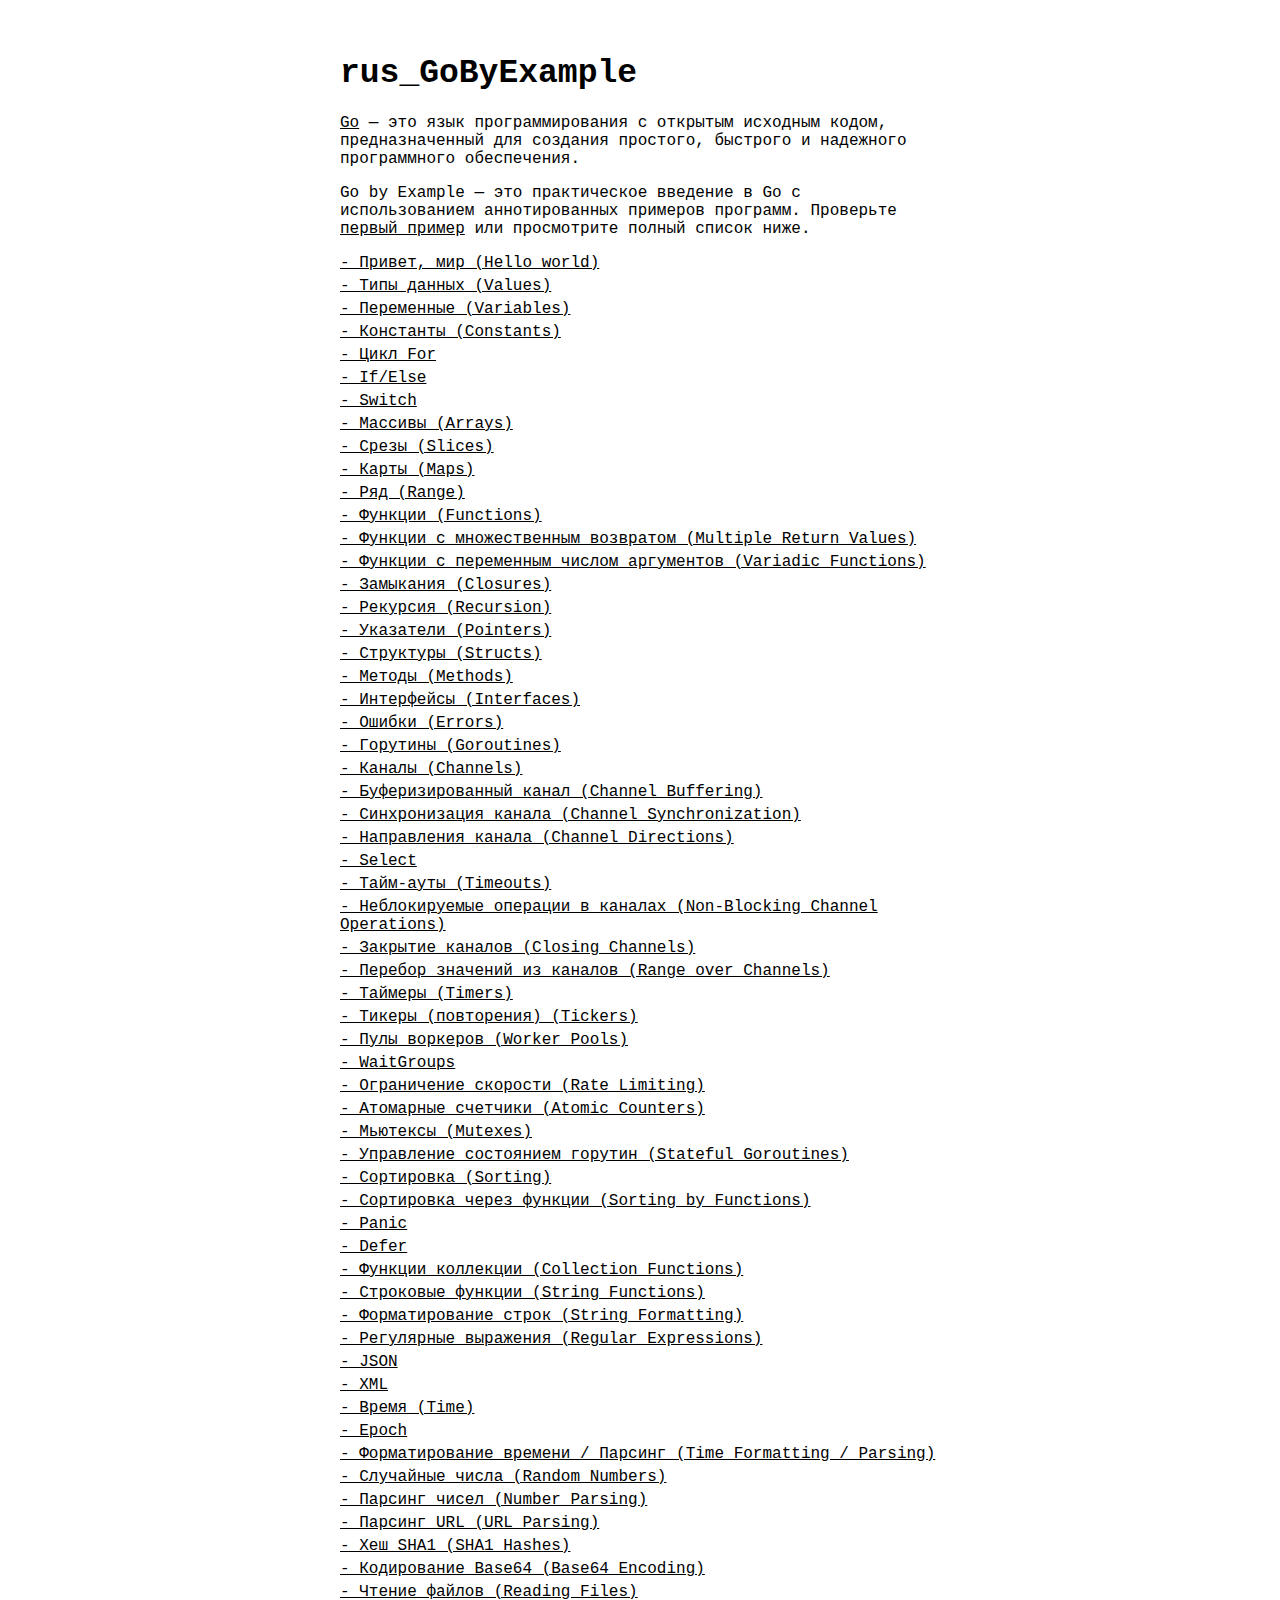
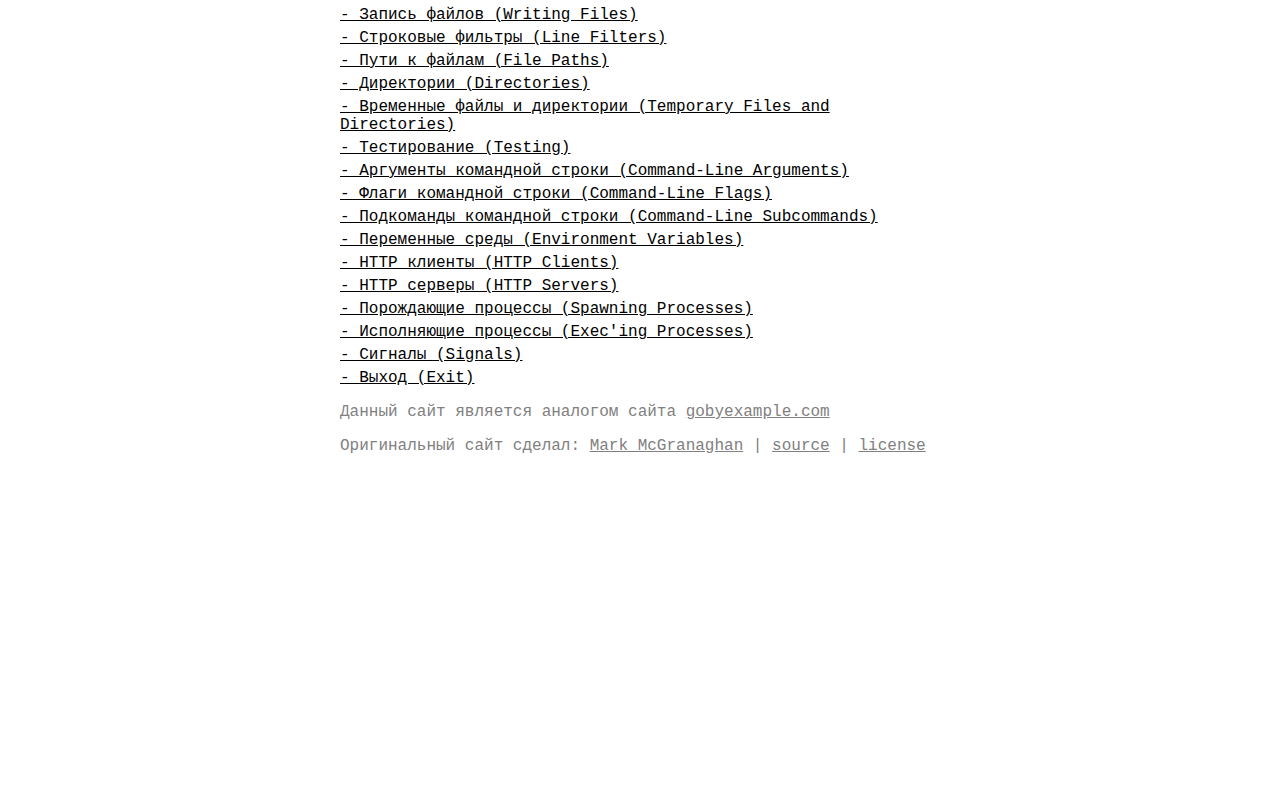
==== index.html @ b422b961 "Add files via upload" ====
﻿<html>
<head>
<meta http-equiv="Content-Type" content="text/html; charset=utf-8" />
      
      <title>rus_GoByExample</title>

<link rel="stylesheet" type="text/css" href="style.css" />

</head>
 
<body>
 
    <div id="container">

        <div id="header">
            <h2><a href="index.html" style="text-decoration: none;">rus_GoByExample</a></h2>
        </div> 
 
        <div id="content">

            <p><a href="http://golang.org" target="_blank">Go</a> — это язык программирования с открытым исходным кодом, предназначенный для создания простого, быстрого и надежного программного обеспечения.</p>
            <p>Go by Example — это практическое введение в Go с использованием аннотированных примеров программ. Проверьте <a href="hello-world.html">первый пример</a> или просмотрите полный список ниже.</p>    
                
            <dl>
                <dt><a href="hello-world.html">- Привет, мир (Hello world)</a></dt>
                <dt><a href="values.html">- Типы данных (Values)</a></dt>
                <dt><a href="variables.html">- Переменные (Variables)</a></dt>
                <dt><a href="constants.html">- Константы (Constants)</a></dt>
                <dt><a href="for.html">- Цикл For</a></dt>
                <dt><a href="if-else.html">- If/Else</a></dt>
                <dt><a href="switch.html">- Switch</a></dt>
                <dt><a href="arrays.html">- Массивы (Arrays)</a></dt>
                <dt><a href="slices.html">- Срезы (Slices)</a></dt>
                <dt><a href="maps.html">- Карты (Maps)</a></dt>
                <dt><a href="range.html">- Ряд (Range)</a></dt>
                <dt><a href="functions.html">- Функции (Functions)</a></dt>
                <dt><a href="multiple-return-values.html">- Функции с множественным возвратом (Multiple Return Values)</a></dt>
                <dt><a href="variadic-functions.html">- Функции с переменным числом аргументов (Variadic Functions)</a></dt>
                <dt><a href="closures.html">- Замыкания (Closures)</a></dt>
                <dt><a href="recursion.html">- Рекурсия (Recursion)</a></dt>
                <dt><a href="pointers.html">- Указатели (Pointers)</a></dt>
                <dt><a href="structs.html">- Структуры (Structs)</a></dt>
                <dt><a href="methods.html">- Методы (Methods)</a></dt>
                <dt><a href="interfaces.html">- Интерфейсы (Interfaces)</a></dt>
                <dt><a href="errors.html">- Ошибки (Errors)</a></dt>
                <dt><a href="goroutines.html">- Горутины (Goroutines)</a></dt>
                <dt><a href="channels.html">- Каналы (Channels)</a></dt>
                <dt><a href="channel-buffering.html">- Буферизированный канал (Channel Buffering)</a></dt>
                <dt><a href="channel-synchronization.html">- Синхронизация канала (Channel Synchronization)</a></dt>
                <dt><a href="channel-directions.html">- Направления канала (Channel Directions)</a></dt>
                <dt><a href="select.html">- Select</a></dt>
                <dt><a href="timeouts.html">- Тайм-ауты (Timeouts)</a></dt>
                <dt><a href="non-blocking-channel-operations.html">- Неблокируемые операции в каналах (Non-Blocking Channel Operations)</a></dt>
                <dt><a href="closing-channels.html">- Закрытие каналов (Closing Channels)</a></dt>
                <dt><a href="range-of-channels.html">- Перебор значений из каналов (Range over Channels)</a></dt>
                <dt><a href="timers.html">- Таймеры (Timers)</a></dt>
                <dt><a href="tickers.html">- Тикеры (повторения) (Tickers)</a></dt>
                <dt><a href="worker-pools.html">- Пулы воркеров (Worker Pools)</a></dt>
                <dt><a href="waitgroups.html">- WaitGroups</a></dt>
                <dt><a href="rate-limiting.html">- Ограничение скорости (Rate Limiting)</a></dt>
                <dt><a href="atomic-counters.html">- Атомарные счетчики (Atomic Counters)</a></dt>
                <dt><a href="mutexes.html">- Мьютексы (Mutexes)</a></dt>
                <dt><a href="stateful-goroutines.html">- Управление состоянием горутин (Stateful Goroutines)</a></dt>
                <dt><a href="sorting.html">- Сортировка (Sorting)</a></dt>
                <dt><a href="sorting-by-functions.html">- Сортировка через функции (Sorting by Functions)</a></dt>
                <dt><a href="panic.html">- Panic</a></dt>
                <dt><a href="defer.html">- Defer</a></dt>
                <dt><a href="collection-functions.html">- Функции коллекции (Collection Functions)</a></dt>
                <dt><a href="string-functions.html">- Строковые функции (String Functions)</a></dt>
                <dt><a href="string-formatting.html">- Форматирование строк (String Formatting)</a></dt>
                <dt><a href="regular-expressions.html">- Регулярные выражения (Regular Expressions)</a></dt>
                <dt><a href="json.html">- JSON</a></dt>
                <dt><a href="xml.html">- XML</a></dt>
                <dt><a href="time.html">- Время (Time)</a></dt>
                <dt><a href="epoch.html">- Epoch</a></dt>
                <dt><a href="time-formatting-parsing.html">- Форматирование времени / Парсинг (Time Formatting / Parsing)</a></dt>
                <dt><a href="random-numbers.html">- Случайные числа (Random Numbers)</a></dt>
                <dt><a href="number-parsing.html">- Парсинг чисел (Number Parsing)</a></dt>
                <dt><a href="url-parsing.html">- Парсинг URL (URL Parsing)</a></dt>
                <dt><a href="sha1-hashes.html">- Хеш SHA1 (SHA1 Hashes)</a></dt>
                <dt><a href="base64-encoding.html">- Кодирование Base64 (Base64 Encoding)</a></dt>
                <dt><a href="reading-files.html">- Чтение файлов (Reading Files)</a></dt>
                <dt><a href="writing-files.html">- Запись файлов (Writing Files)</a></dt>
                <dt><a href="line-filters.html">- Строковые фильтры (Line Filters)</a></dt>
                <dt><a href="file-paths.html">- Пути к файлам (File Paths)</a></dt>
                <dt><a href="directories.html">- Директории (Directories)</a></dt>
                <dt><a href="temporary-files-and-directories.html">- Временные файлы и директории (Temporary Files and Directories)</a></dt>
                <dt><a href="testing.html">- Тестирование (Testing)</a></dt>
                <dt><a href="command-line-arguments.html">- Аргументы командной строки (Command-Line Arguments)</a></dt>
                <dt><a href="command-line-flags.html">- Флаги командной строки (Command-Line Flags)</a></dt>
                <dt><a href="command-line-subcommands.html">- Подкоманды командной строки (Command-Line Subcommands)</a></dt>
                <dt><a href="environment-variables.html">- Переменные среды (Environment Variables)</a></dt>
                <dt><a href="http-clients.html">- HTTP клиенты (HTTP Clients)</a></dt>
                <dt><a href="http-servers.html">- HTTP серверы (HTTP Servers)</a></dt>
                <dt><a href="spawning-processes.html">- Порождающие процессы (Spawning Processes)</a></dt>
                <dt><a href="execing-processes.html">- Исполняющие процессы (Exec'ing Processes)</a></dt>
                <dt><a href="signals.html">- Сигналы (Signals)</a></dt>
                <dt><a href="exit.html">- Выход (Exit)</a></dt>
            </dl>

        </div>
     
        <div id="footer">
            <p>Данный сайт является аналогом сайта <a href="https://gobyexample.com/" style="color: grey;" target="_blank">gobyexample.com</a></p>
            <p>Оригинальный сайт сделал: <a href="https://markmcgranaghan.com/" style="color: grey;" target="_blank">Mark McGranaghan</a> | <a href="https://github.com/mmcgrana/gobyexample" style="color: grey;" target="_blank">source</a> | <a href="https://github.com/mmcgrana/gobyexample#license" style="color: grey;" target="_blank">license</a></p>
        </div>        

    </div>
 
</body>
</html>
---- style.css ----
body {
    background: white;
    font-family: monospace;
    font-size: 16;
}

#container {
    background: white;
    margin: auto;
    width: 600px;
    height: auto;
}

#header {
    background: white;
    height: 70px;
    width: 600px;
    font-size: 22px;
    padding-top: 20px;
}

a, a:visited {
    color: black;
}

#content {
    background: white;
    width: 600px;
    height: auto;
}

dt {
    margin-bottom: 5px;
}

#coding {
    background: whitesmoke;
    padding-left: 15px;
    padding-right: 15px;
    padding-top: 5px;
    padding-bottom: 5px;
    margin-bottom: 15px;
    font-size: 16;
}

#comment {
    padding-right: 15px;
    padding-top: 5px;
    padding-bottom: 5px;
    margin-bottom: 15px;
    font-size: 16;
}

td {
    vertical-align: top;
}
code {
    font-size: 16;
}

#footer {
    background: white;
    height: 300px;
    width: 600px;
    color: grey;
}
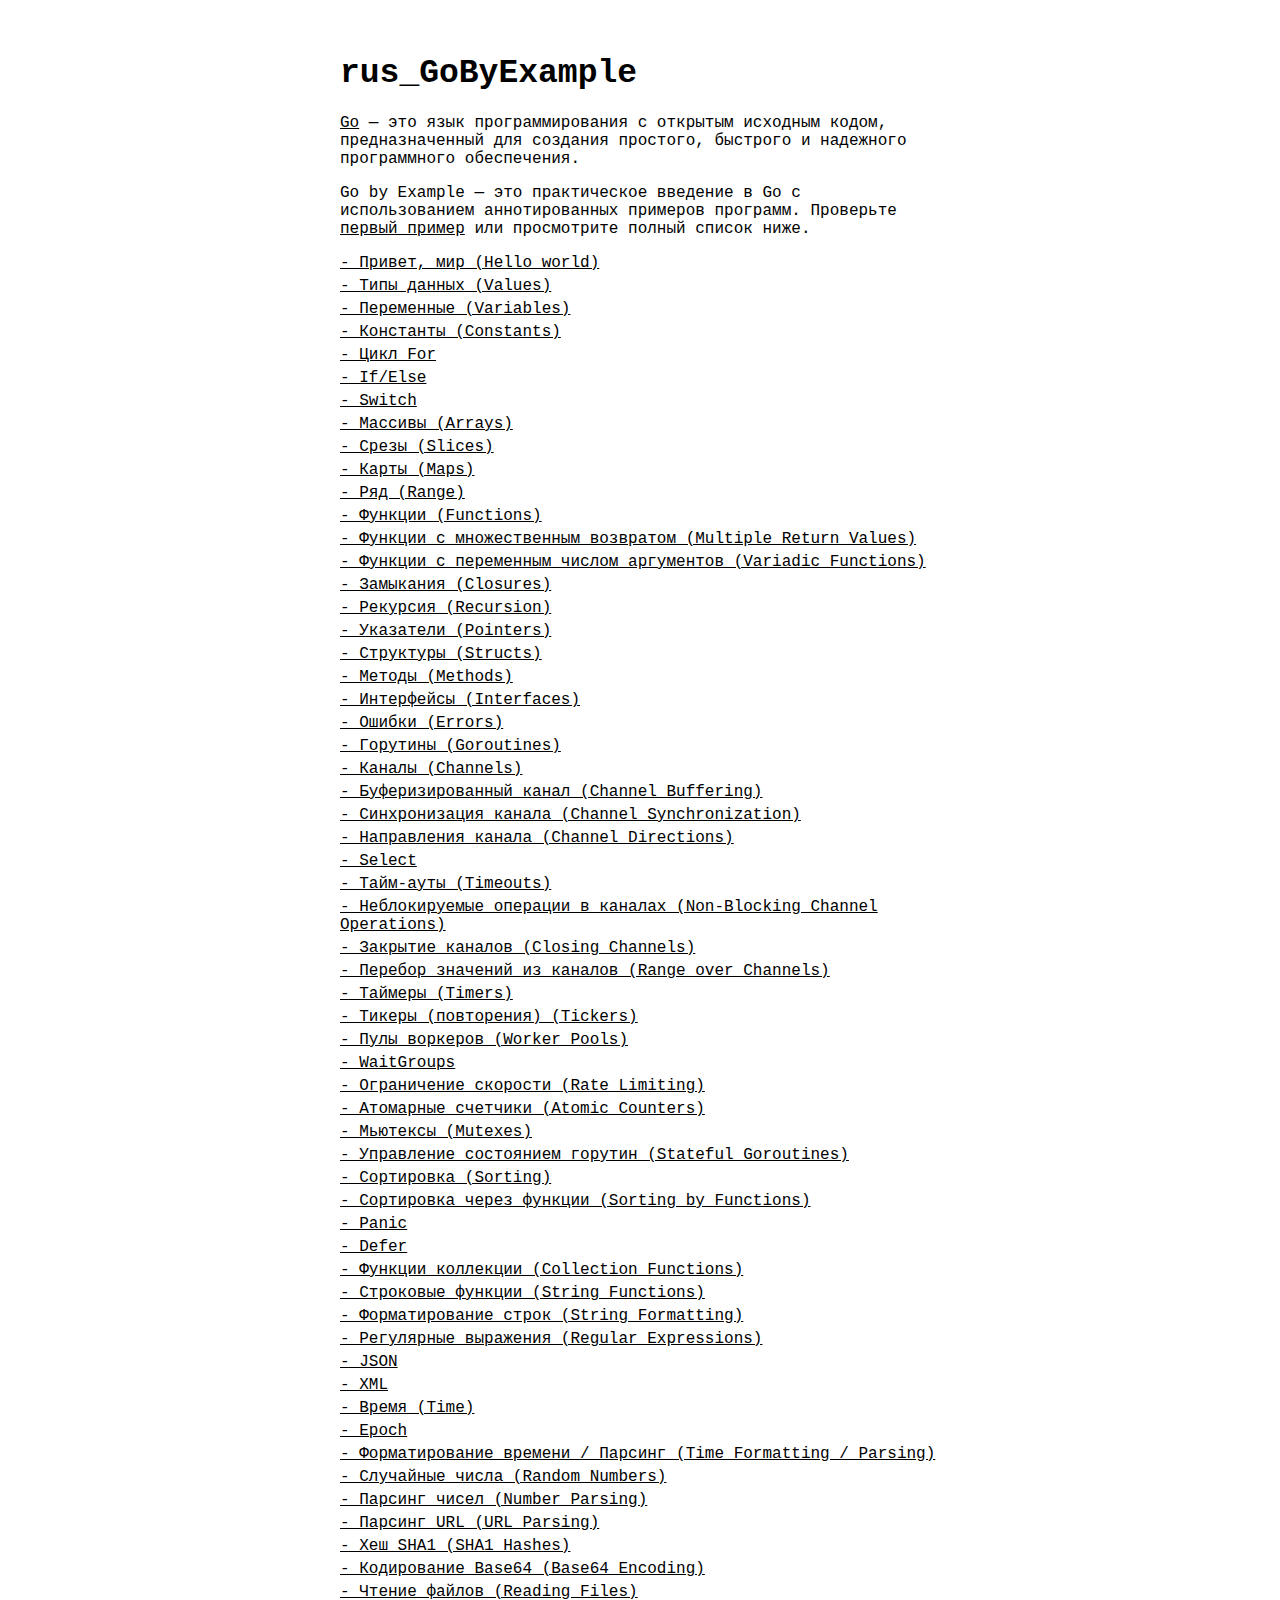
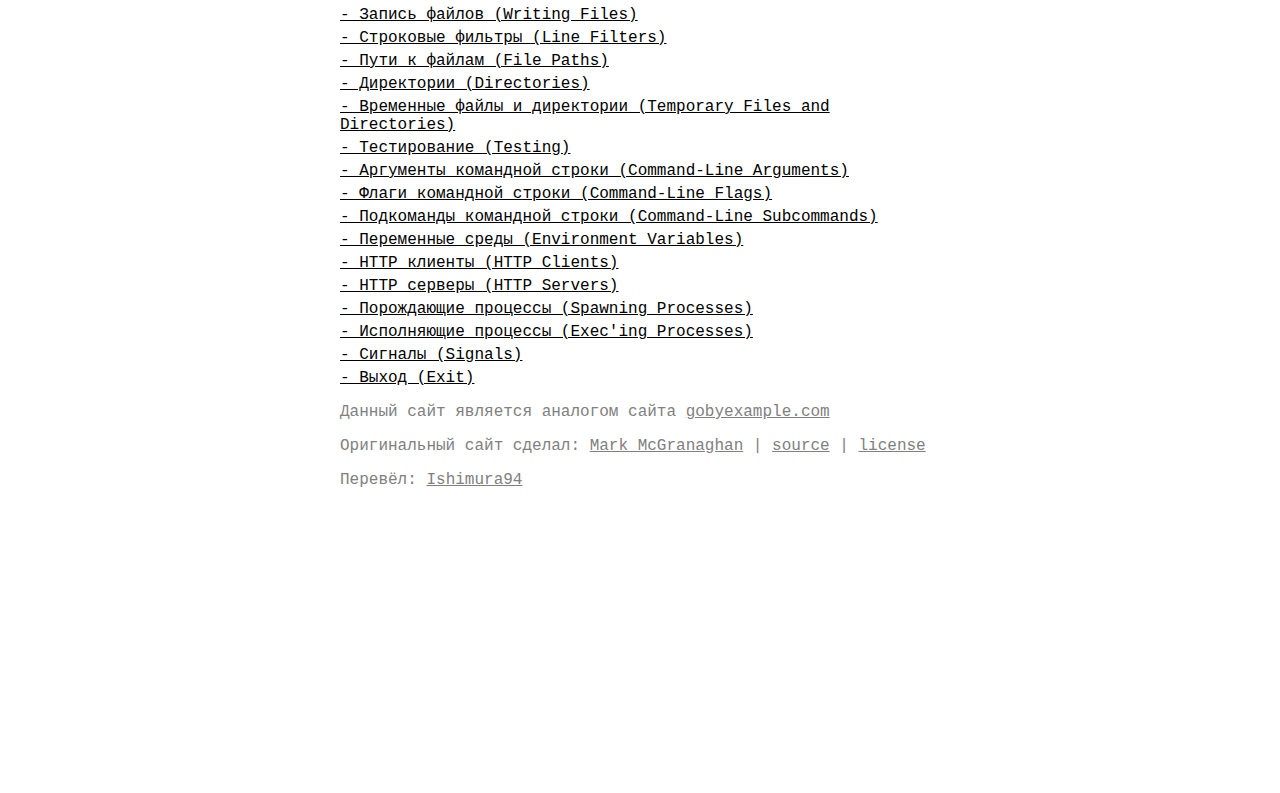
==== commit 9e62372a: "Update index.html" ====
--- a/index.html
+++ b/index.html
@@ -103,9 +103,10 @@
         <div id="footer">
             <p>Данный сайт является аналогом сайта <a href="https://gobyexample.com/" style="color: grey;" target="_blank">gobyexample.com</a></p>
             <p>Оригинальный сайт сделал: <a href="https://markmcgranaghan.com/" style="color: grey;" target="_blank">Mark McGranaghan</a> | <a href="https://github.com/mmcgrana/gobyexample" style="color: grey;" target="_blank">source</a> | <a href="https://github.com/mmcgrana/gobyexample#license" style="color: grey;" target="_blank">license</a></p>
+            <p>Перевёл: <a href="https://github.com/Ishimura94" style="color: grey;" target="_blank">Ishimura94</a></p>
         </div>        
 
     </div>
  
 </body>
-</html>+</html>
